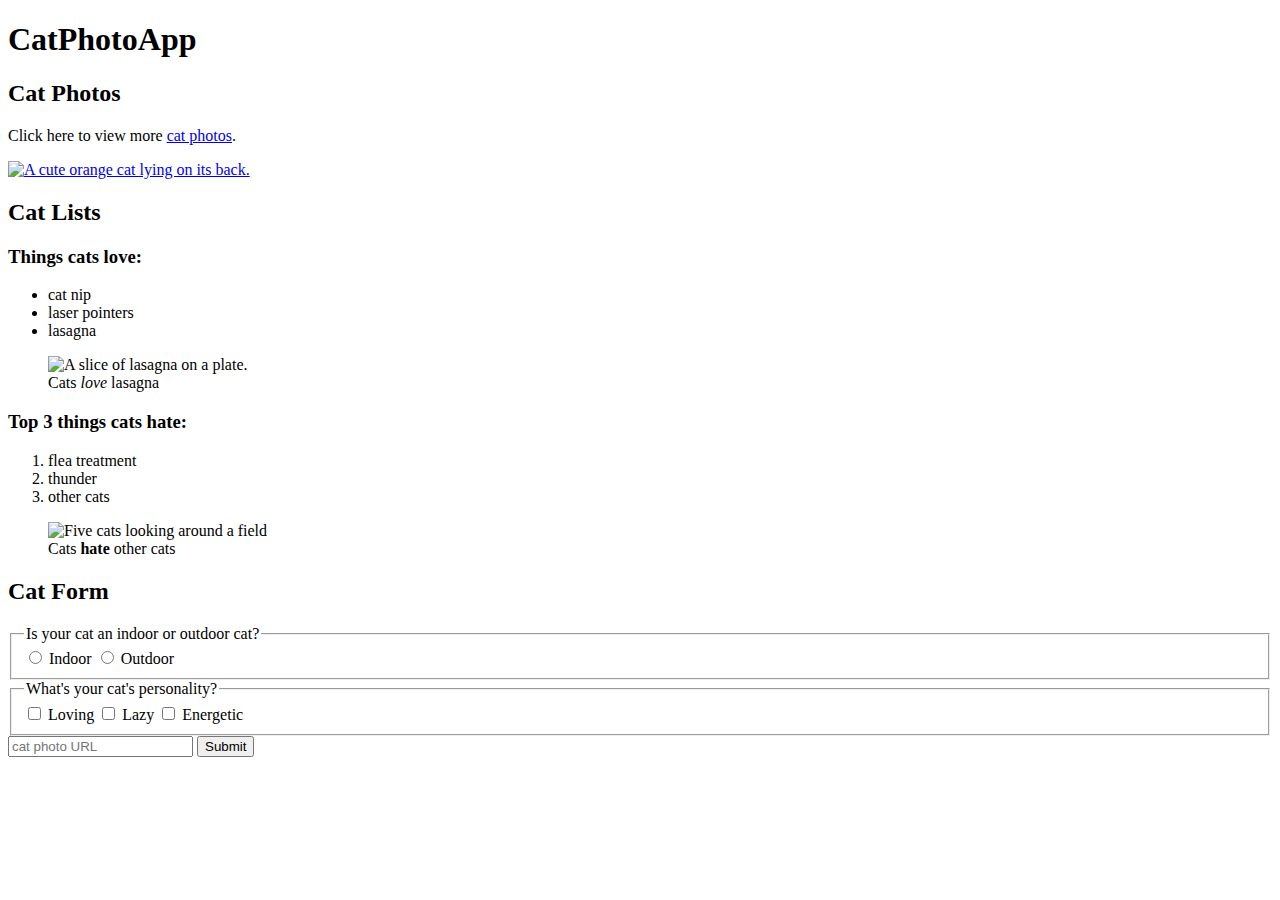
==== Learn HTML by Building a Cat Photo App/index.html @ b6fea592 "Update index.html" ====
<!DOCTYPE html>
<html lang="en">
<head>
    <meta charset="UTF-8">
    <meta http-equiv="X-UA-Compatible" content="IE=edge">
    <meta name="viewport" content="width=device-width, initial-scale=1.0">
    <title>CatPhotoApp</title>
</head>
<body>
    <h1>CatPhotoApp</h1>
    <main>
        <section>
              <h2>Cat Photos</h2>
              <!-- TODO: Add link to cat photos -->
              <p>Click here to view more <a target="_blank" href="https://freecatphotoapp.com">cat photos</a>.</p>
              <a href="https://freecatphotoapp.com"><img src="https://cdn.freecodecamp.org/curriculum/cat-photo-app/relaxing-cat.jpg" alt="A cute orange cat lying on its back."></a>
        </section>
        
        <section>
            <h2>Cat Lists</h2>
            
            <h3>Things cats love:</h3>
            <ul>
                <li>cat nip</li>
                <li>laser pointers</li>
                <li>lasagna</li>
            </ul>
            
            <figure>
                <img src="https://cdn.freecodecamp.org/curriculum/cat-photo-app/lasagna.jpg" alt="A slice of lasagna on a plate.">
                <figcaption>Cats <em>love</em> lasagna</figcaption>
            </figure>
            
            <h3>Top 3 things cats hate:</h3>
            <ol>
              <li>flea treatment</li>
              <li>thunder</li>
              <li>other cats</li>
            </ol>
            
            <figure>
                <img src="https://cdn.freecodecamp.org/curriculum/cat-photo-app/cats.jpg" alt="Five cats looking around a field">
                <figcaption>Cats <strong>hate</strong> other cats</figcaption>
            </figure>
        </section>
        <section>
            <h2>Cat Form</h2>
            
            <form action="https://freecatphotoapp.com/submit-cat-photo">
                
                <fieldset>
                    <legend>Is your cat an indoor or outdoor cat?</legend>
                    <label><input id="indoor" type="radio" name="indoor-outdoor" value="indoor"> Indoor</label>
                    <label><input id="outdoor" type="radio" name="indoor-outdoor" value="outdoor"> Outdoor</label>
                </fieldset>
                
                <fieldset>
                    <legend>What's your cat's personality?</legend>
                    <input id="loving" type="checkbox" name="personality"> <label for="loving">Loving</label>
                    <input id="lazy" type="checkbox" name="personality"> <label for="lazy">Lazy</label>
                    <input id="energetic" type="checkbox" name="personality"> <label for="energetic">Energetic</label>
                </fieldset>
                    
                <input type="text" name="catphotourl" placeholder="cat photo URL" required>
                
                <button type="submit">Submit</button>
                
            </form>
        </section>
    </main>
</body>
</html>
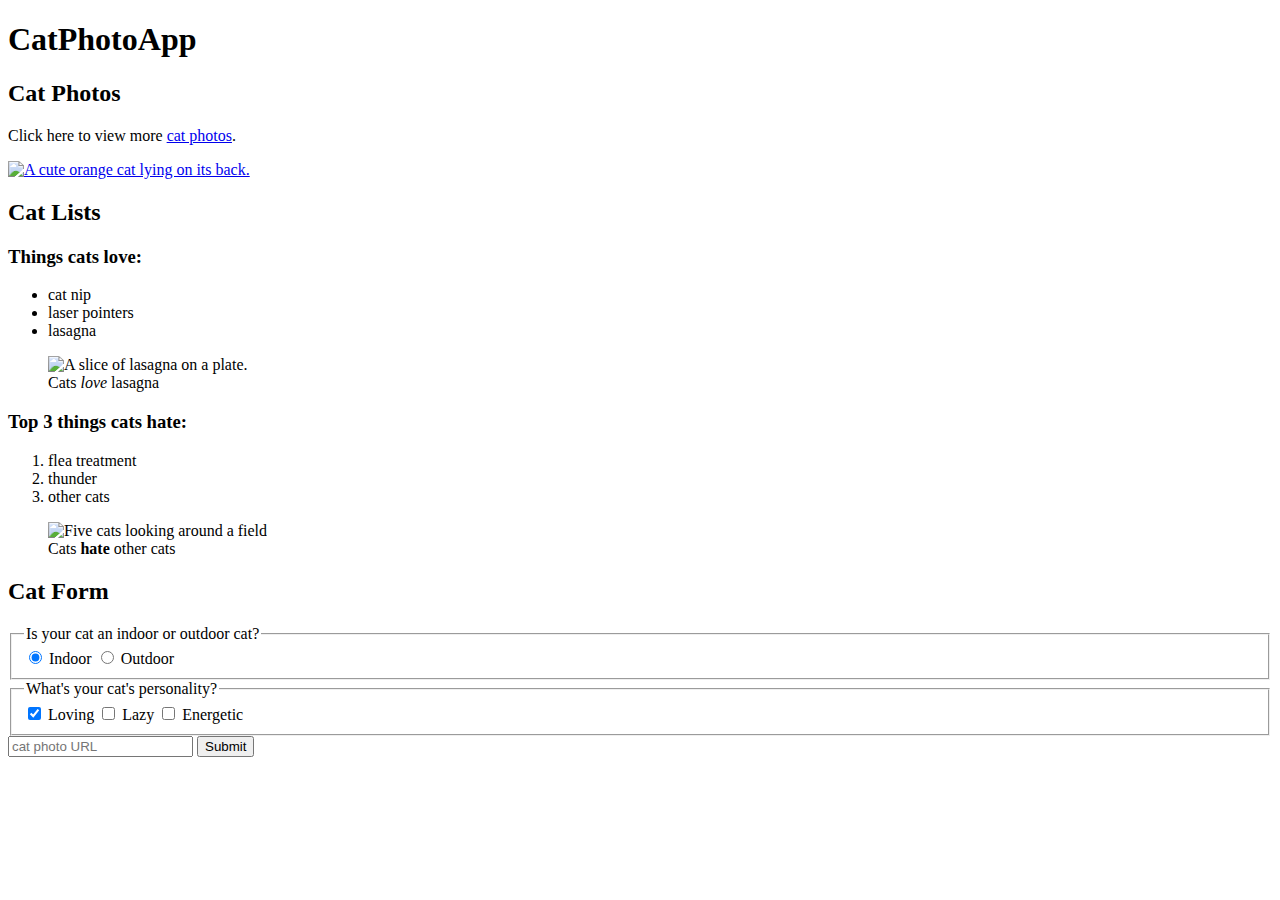
==== commit 3110450e: "Update index.html" ====
--- a/Learn HTML by Building a Cat Photo App/index.html
+++ b/Learn HTML by Building a Cat Photo App/index.html
@@ -50,15 +50,15 @@
                 
                 <fieldset>
                     <legend>Is your cat an indoor or outdoor cat?</legend>
-                    <label><input id="indoor" type="radio" name="indoor-outdoor" value="indoor"> Indoor</label>
+                    <label><input id="indoor" type="radio" name="indoor-outdoor" value="indoor" checked> Indoor</label>
                     <label><input id="outdoor" type="radio" name="indoor-outdoor" value="outdoor"> Outdoor</label>
                 </fieldset>
                 
                 <fieldset>
                     <legend>What's your cat's personality?</legend>
-                    <input id="loving" type="checkbox" name="personality"> <label for="loving">Loving</label>
-                    <input id="lazy" type="checkbox" name="personality"> <label for="lazy">Lazy</label>
-                    <input id="energetic" type="checkbox" name="personality"> <label for="energetic">Energetic</label>
+                    <input id="loving" type="checkbox" name="personality" value="loving" checked> <label for="loving">Loving</label>
+                    <input id="lazy" type="checkbox" name="personality" value="lazy"> <label for="lazy">Lazy</label>
+                    <input id="energetic" type="checkbox" name="personality" value="energetic"> <label for="energetic"> Energetic</label>
                 </fieldset>
                     
                 <input type="text" name="catphotourl" placeholder="cat photo URL" required>
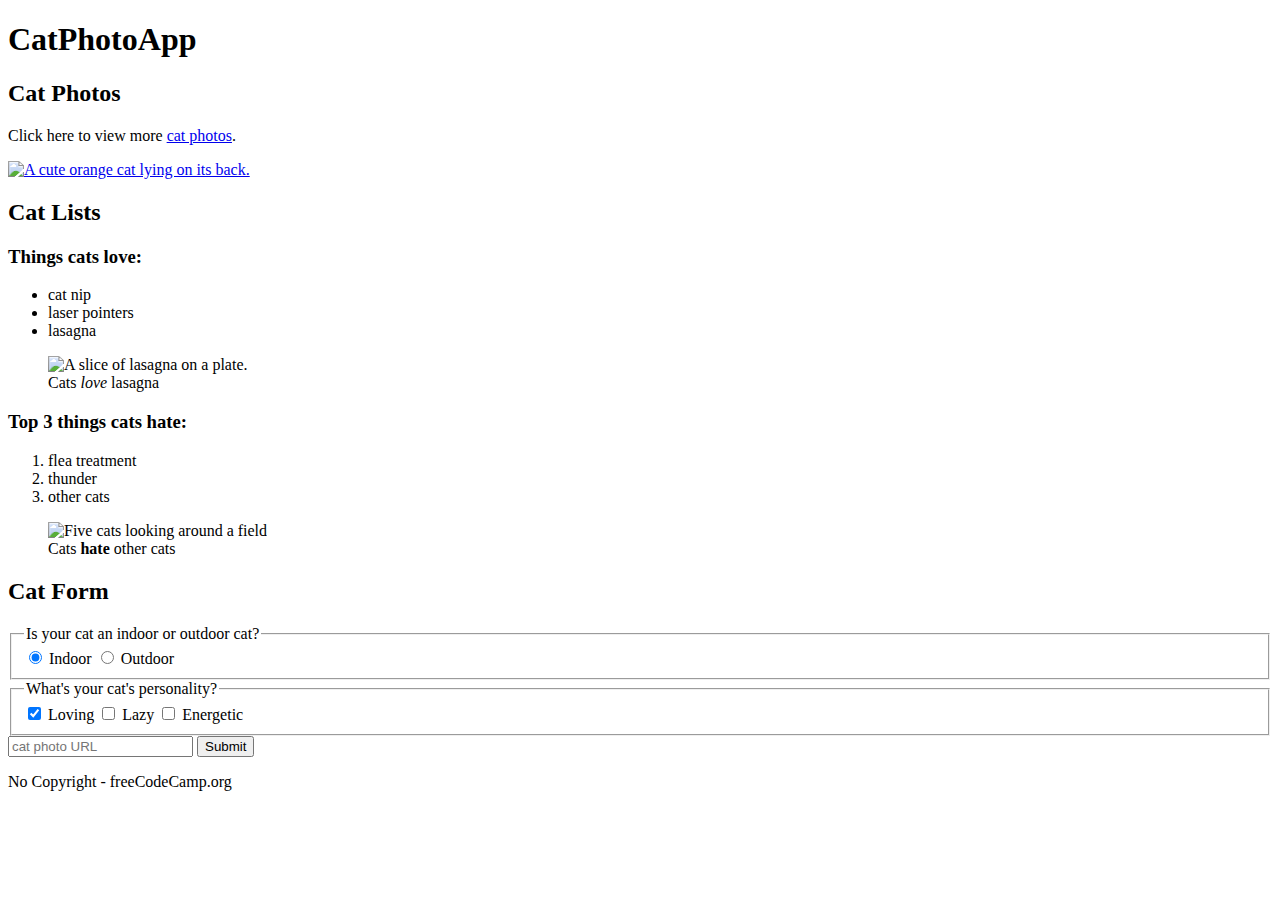
==== commit 85ba1944: "Update index.html" ====
--- a/Learn HTML by Building a Cat Photo App/index.html
+++ b/Learn HTML by Building a Cat Photo App/index.html
@@ -68,5 +68,8 @@
             </form>
         </section>
     </main>
+    <footer>
+        <p>No Copyright - freeCodeCamp.org</p>
+    </footer>
 </body>
 </html>
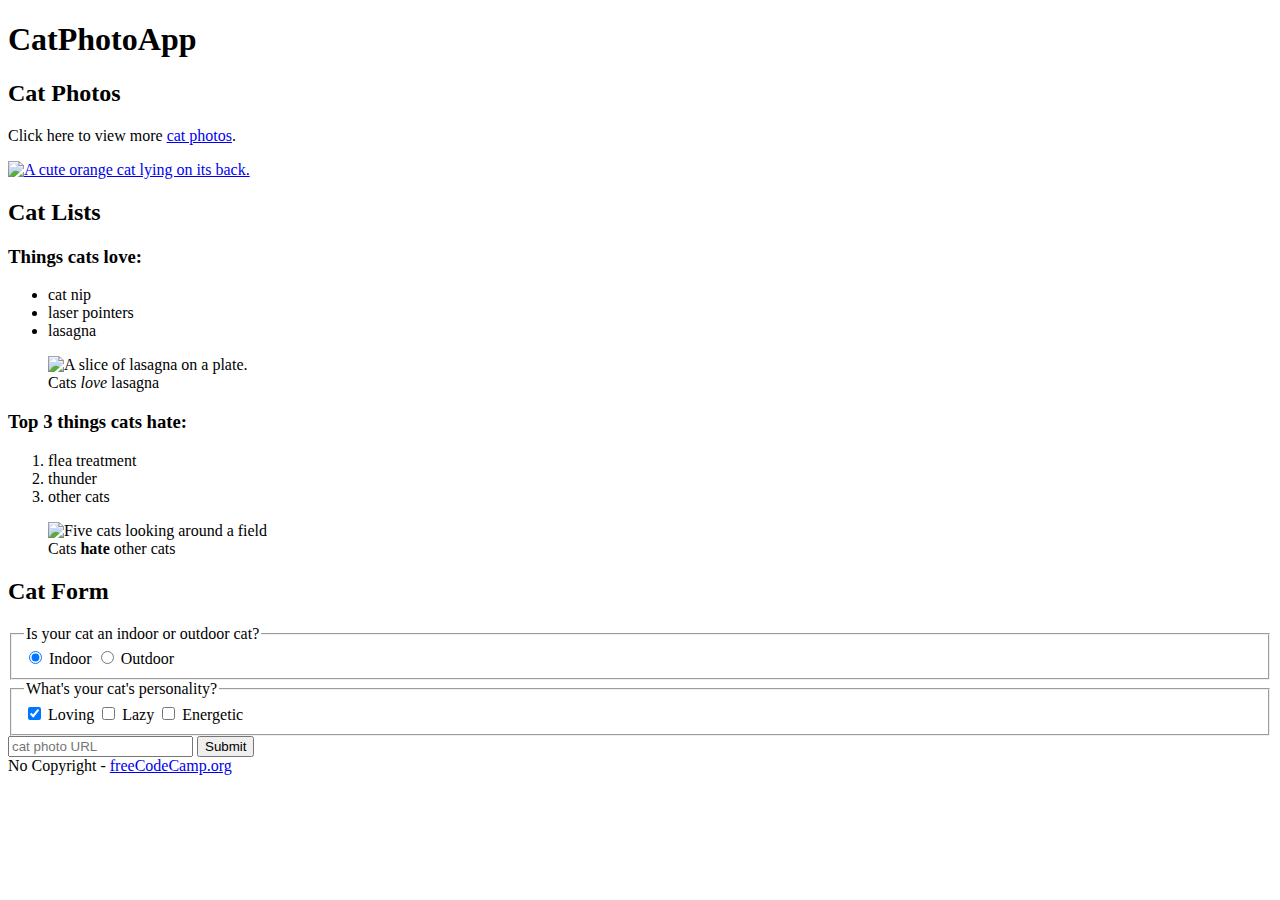
==== commit ea186a1d: "Update index.html" ====
--- a/Learn HTML by Building a Cat Photo App/index.html
+++ b/Learn HTML by Building a Cat Photo App/index.html
@@ -69,7 +69,7 @@
         </section>
     </main>
     <footer>
-        <p>No Copyright - freeCodeCamp.org</p>
+        No Copyright - <a href="https://www.freecodecamp.org">freeCodeCamp.org</a>
     </footer>
 </body>
 </html>
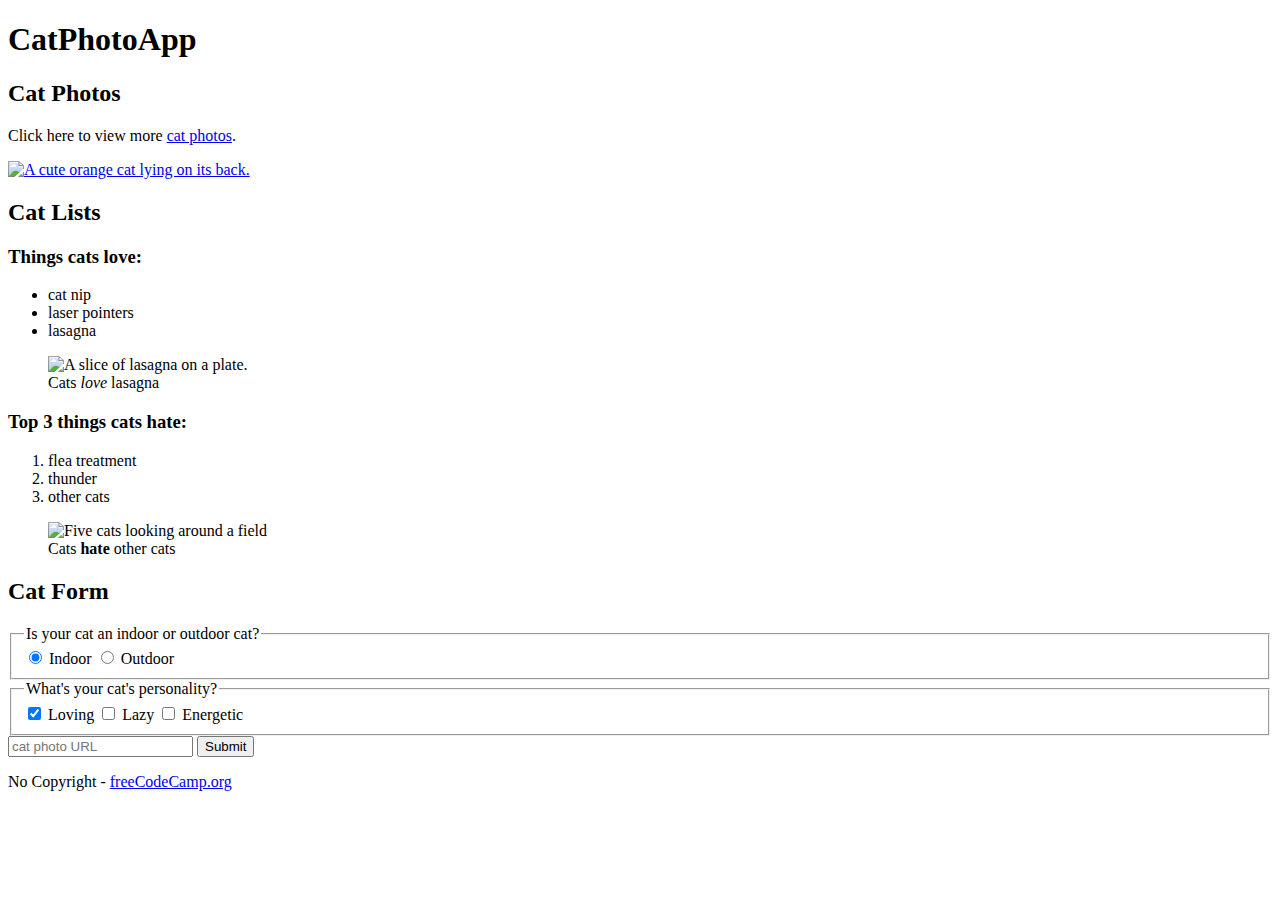
==== commit 5b0f8029: "Update index.html" ====
--- a/Learn HTML by Building a Cat Photo App/index.html
+++ b/Learn HTML by Building a Cat Photo App/index.html
@@ -69,7 +69,7 @@
         </section>
     </main>
     <footer>
-        No Copyright - <a href="https://www.freecodecamp.org">freeCodeCamp.org</a>
+        <p>No Copyright - <a href="https://www.freecodecamp.org">freeCodeCamp.org</a></p>
     </footer>
 </body>
 </html>
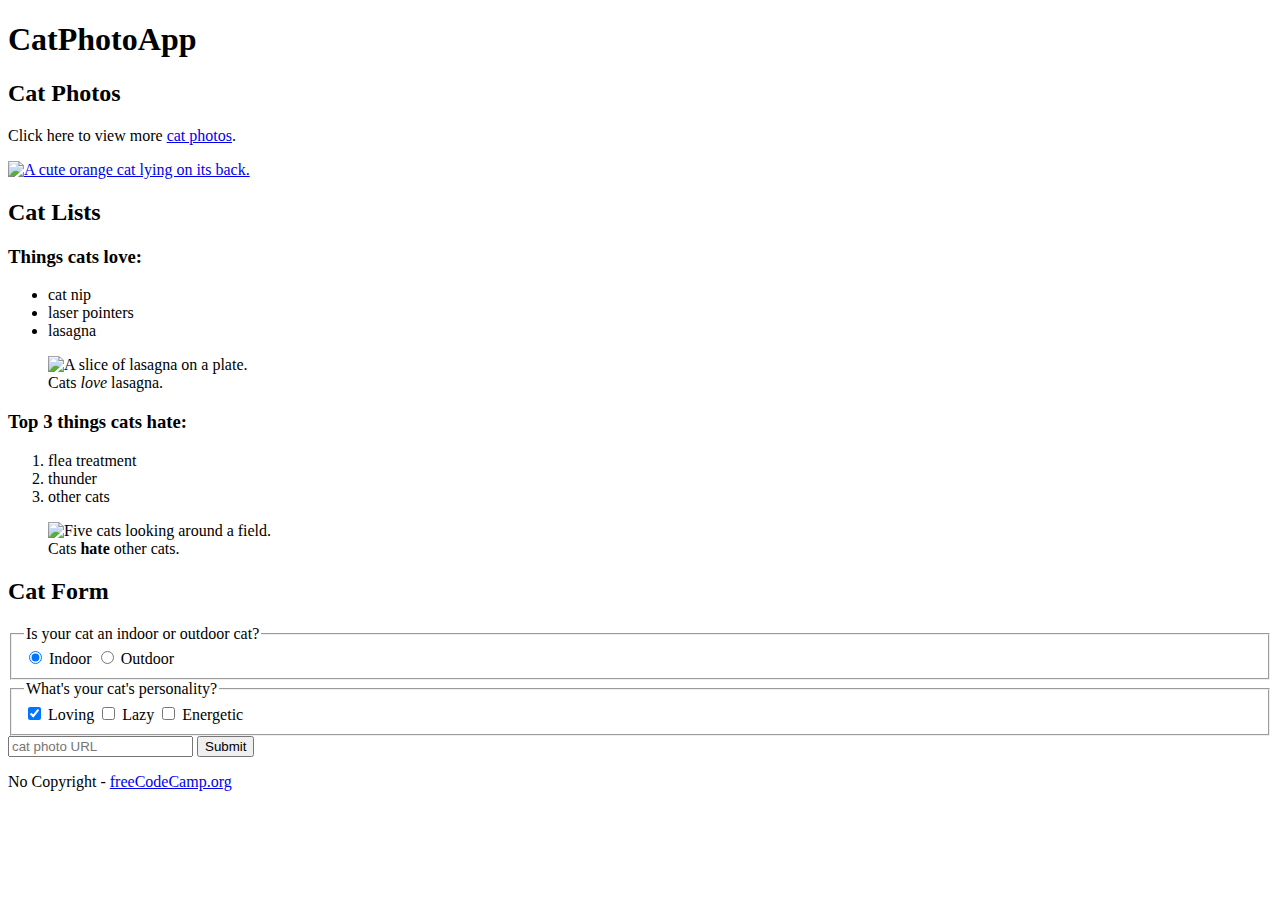
==== commit 3bddb1f1: "Update index.html" ====
--- a/Learn HTML by Building a Cat Photo App/index.html
+++ b/Learn HTML by Building a Cat Photo App/index.html
@@ -8,68 +8,75 @@
 </head>
 <body>
     <h1>CatPhotoApp</h1>
+    
     <main>
-        <section>
-              <h2>Cat Photos</h2>
-              <!-- TODO: Add link to cat photos -->
-              <p>Click here to view more <a target="_blank" href="https://freecatphotoapp.com">cat photos</a>.</p>
-              <a href="https://freecatphotoapp.com"><img src="https://cdn.freecodecamp.org/curriculum/cat-photo-app/relaxing-cat.jpg" alt="A cute orange cat lying on its back."></a>
-        </section>
+      <section>
+        <h2>Cat Photos</h2>
+          
+        <!-- TODO: Add link to cat photos -->
+        <p>Click here to view more <a target="_blank" href="https://freecatphotoapp.com">cat photos</a>.</p>
+          
+        <a href="https://freecatphotoapp.com"><img src="https://cdn.freecodecamp.org/curriculum/cat-photo-app/relaxing-cat.jpg" alt="A cute orange cat lying on its back."></a>
+      </section>
         
-        <section>
-            <h2>Cat Lists</h2>
+      <section>
+        <h2>Cat Lists</h2>
+          
+        <h3>Things cats love:</h3>
+          
+        <ul>
+          <li>cat nip</li>
+          <li>laser pointers</li>
+          <li>lasagna</li>
+        </ul>
+          
+        <figure>
+          <img src="https://cdn.freecodecamp.org/curriculum/cat-photo-app/lasagna.jpg" alt="A slice of lasagna on a plate.">
+          <figcaption>Cats <em>love</em> lasagna.</figcaption>  
+        </figure>
+          
+        <h3>Top 3 things cats hate:</h3>
+          
+        <ol>
+          <li>flea treatment</li>
+          <li>thunder</li>
+          <li>other cats</li>
+        </ol>
+          
+        <figure>
+          <img src="https://cdn.freecodecamp.org/curriculum/cat-photo-app/cats.jpg" alt="Five cats looking around a field.">
+          <figcaption>Cats <strong>hate</strong> other cats.</figcaption>  
+        </figure>
+      </section>
+        
+      <section>
+        <h2>Cat Form</h2>
+          
+        <form action="https://freecatphotoapp.com/submit-cat-photo">
             
-            <h3>Things cats love:</h3>
-            <ul>
-                <li>cat nip</li>
-                <li>laser pointers</li>
-                <li>lasagna</li>
-            </ul>
+          <fieldset>
+            <legend>Is your cat an indoor or outdoor cat?</legend>
+            <label><input id="indoor" type="radio" name="indoor-outdoor" value="indoor" checked> Indoor</label>
+            <label><input id="outdoor" type="radio" name="indoor-outdoor" value="outdoor"> Outdoor</label>
+          </fieldset>
             
-            <figure>
-                <img src="https://cdn.freecodecamp.org/curriculum/cat-photo-app/lasagna.jpg" alt="A slice of lasagna on a plate.">
-                <figcaption>Cats <em>love</em> lasagna</figcaption>
-            </figure>
+          <fieldset>
+            <legend>What's your cat's personality?</legend>
+            <input id="loving" type="checkbox" name="personality" value="loving" checked> <label for="loving">Loving</label>
+            <input id="lazy" type="checkbox" name="personality" value="lazy"> <label for="lazy">Lazy</label>
+            <input id="energetic" type="checkbox" name="personality" value="energetic"> <label for="energetic">Energetic</label>
+          </fieldset>
             
-            <h3>Top 3 things cats hate:</h3>
-            <ol>
-              <li>flea treatment</li>
-              <li>thunder</li>
-              <li>other cats</li>
-            </ol>
+          <input type="text" name="catphotourl" placeholder="cat photo URL" required>
             
-            <figure>
-                <img src="https://cdn.freecodecamp.org/curriculum/cat-photo-app/cats.jpg" alt="Five cats looking around a field">
-                <figcaption>Cats <strong>hate</strong> other cats</figcaption>
-            </figure>
-        </section>
-        <section>
-            <h2>Cat Form</h2>
-            
-            <form action="https://freecatphotoapp.com/submit-cat-photo">
-                
-                <fieldset>
-                    <legend>Is your cat an indoor or outdoor cat?</legend>
-                    <label><input id="indoor" type="radio" name="indoor-outdoor" value="indoor" checked> Indoor</label>
-                    <label><input id="outdoor" type="radio" name="indoor-outdoor" value="outdoor"> Outdoor</label>
-                </fieldset>
-                
-                <fieldset>
-                    <legend>What's your cat's personality?</legend>
-                    <input id="loving" type="checkbox" name="personality" value="loving" checked> <label for="loving">Loving</label>
-                    <input id="lazy" type="checkbox" name="personality" value="lazy"> <label for="lazy">Lazy</label>
-                    <input id="energetic" type="checkbox" name="personality" value="energetic"> <label for="energetic"> Energetic</label>
-                </fieldset>
-                    
-                <input type="text" name="catphotourl" placeholder="cat photo URL" required>
-                
-                <button type="submit">Submit</button>
-                
-            </form>
-        </section>
+          <button type="submit">Submit</button>
+        </form>
+      </section>
     </main>
     <footer>
-        <p>No Copyright - <a href="https://www.freecodecamp.org">freeCodeCamp.org</a></p>
+      <p>
+        No Copyright - <a href="https://www.freecodecamp.org">freeCodeCamp.org</a>
+      </p>
     </footer>
-</body>
+  </body>
 </html>
